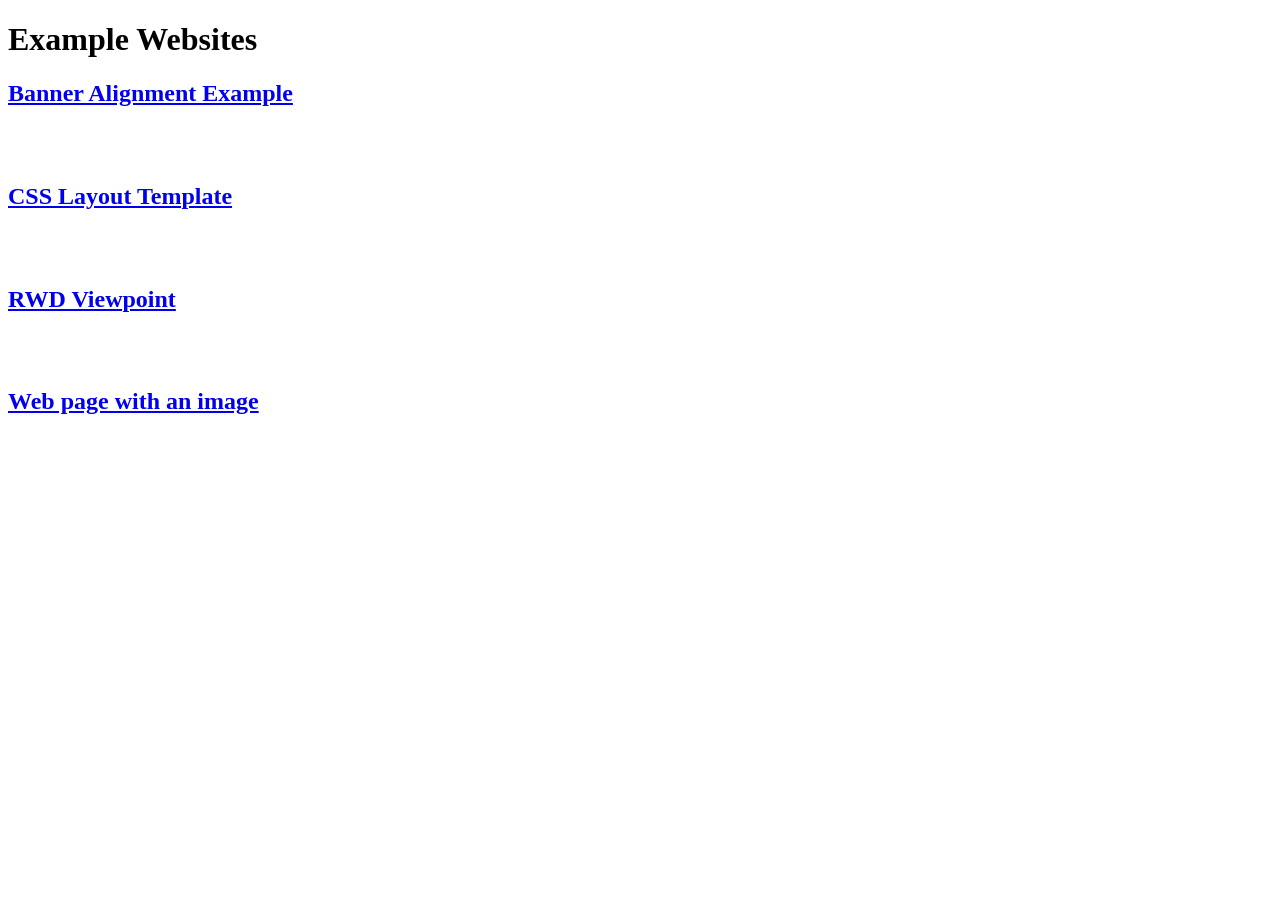
==== index.html @ 81606444 "Initial upload" ====
<!doctype html>
<html lang="en">
<head>
<meta charset="UTF-8">
<!-- Tutorial for how to get content to adjust to the device screen height: https://www.w3schools.com/css/css_rwd_viewport.asp -->
<!--<meta name="viewport" content="width=device-width, initial-scale=1.0">-->
<title>Web Page</title>
<!-- W3Schools tutorial on how to add an icon inside the title of a web page: https://www.w3schools.com/html/html_favicon.asp -->
<link rel="icon" type="image/x-icon" href="images/pager-solid.png">
<link rel="stylesheet" href="styles/styles.css">
<!-- CONTENT RESOURCES
https://fontawesome.com

VALIDATOR handy link
https://validator.w3.org/nu/#file
-->
</head>
<body>
<h1>Example Websites</h1>

<h2><a href="/Example%20Websites/Banner%20Alignment%20Example/index.html">Banner Alignment Example</a></h2>

<br>
<br>

<h2><a href="/css%20layout%20template/index.html">CSS Layout Template</a></h2>

<br>
<br>

<h2><a href="/RWD%20Viewpoint/web-page.html">RWD Viewpoint</a></h2>

<br>
<br>

<h2><a href="/Image/web-page.html">Web page with an image</a></h2>

</body>
</html>
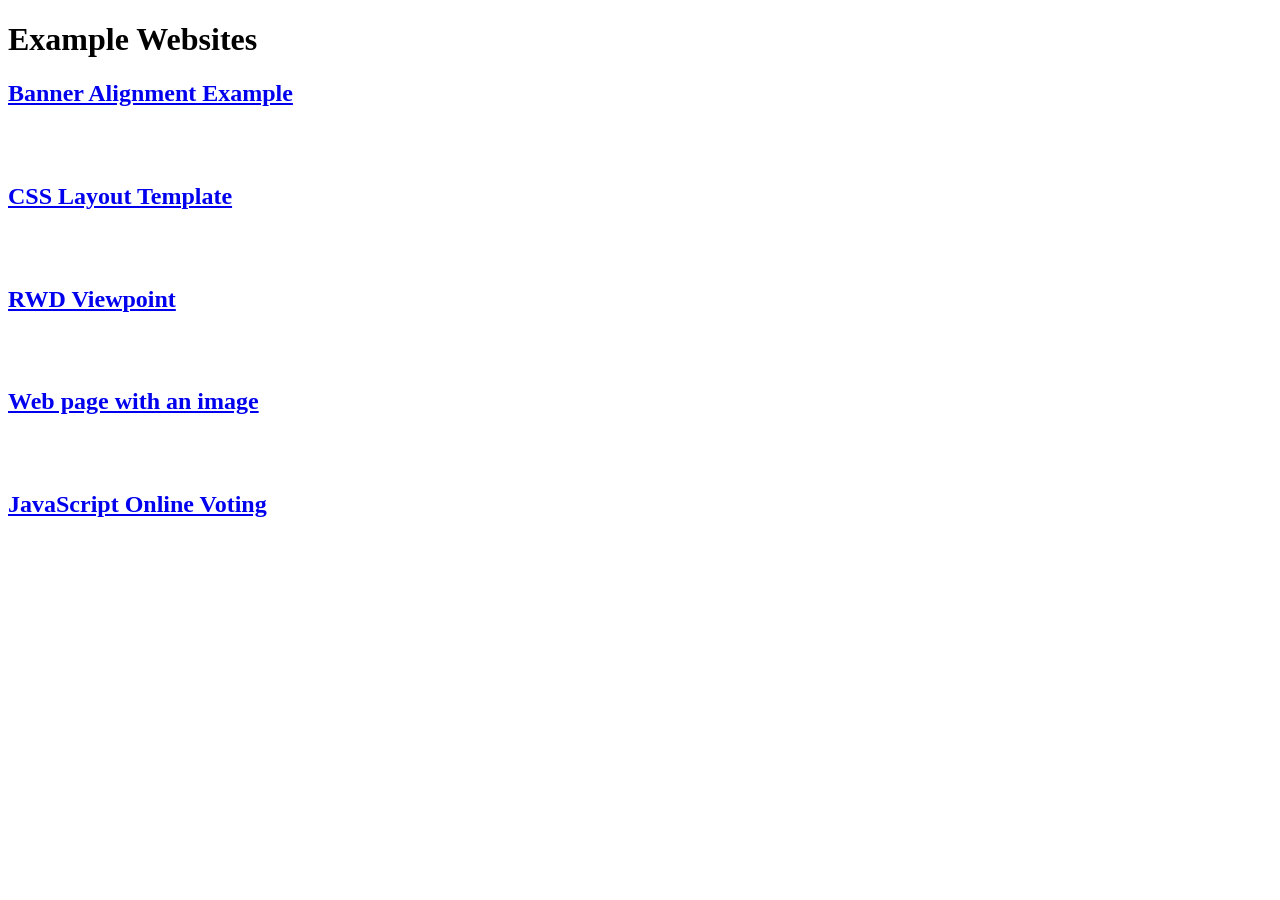
==== commit f2488cc7: "Update index.html" ====
--- a/index.html
+++ b/index.html
@@ -35,5 +35,10 @@
 
 <h2><a href="/Image/web-page.html">Web page with an image</a></h2>
 
+<br>
+<br>
+
+<h2><a href="/Extenal%20Scripts%20Example/Online%20Voting.html">JavaScript Online Voting</a></h2>
+  
 </body>
-</html>+</html>
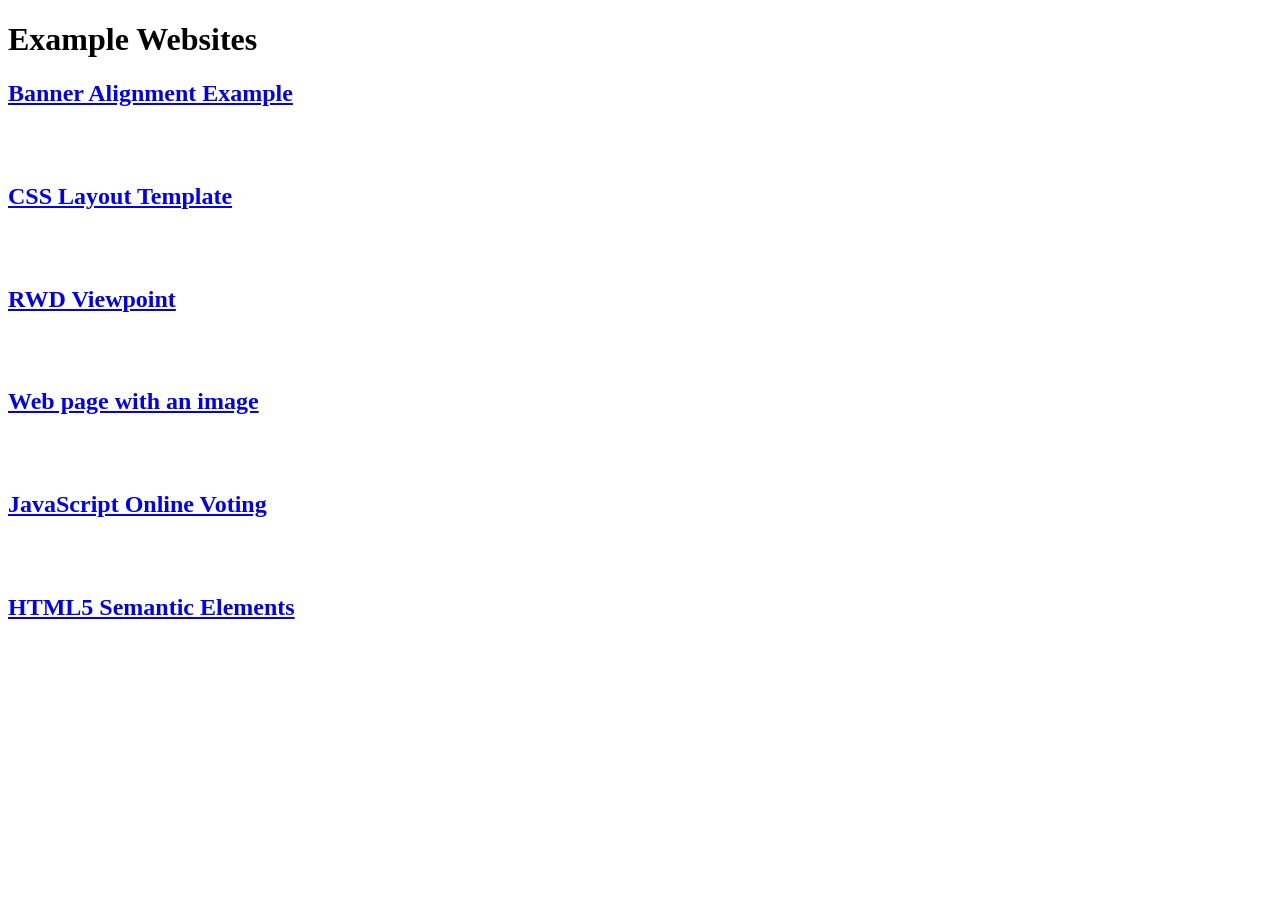
==== commit 83620081: "Added Semantic Elements example website" ====
--- a/index.html
+++ b/index.html
@@ -18,27 +18,32 @@
 <body>
 <h1>Example Websites</h1>
 
-<h2><a href="/Example%20Websites/Banner%20Alignment%20Example/index.html">Banner Alignment Example</a></h2>
+<h2><a href="Example%20Websites/Banner%20Alignment%20Example/index.html">Banner Alignment Example</a></h2>
 
 <br>
 <br>
 
-<h2><a href="/css%20layout%20template/index.html">CSS Layout Template</a></h2>
+<h2><a href="Example%20Websites/css%20layout%20template/index.html">CSS Layout Template</a></h2>
 
 <br>
 <br>
 
-<h2><a href="/RWD%20Viewpoint/web-page.html">RWD Viewpoint</a></h2>
+<h2><a href="Example%20Websites/RWD%20Viewpoint/web-page.html">RWD Viewpoint</a></h2>
 
 <br>
 <br>
 
-<h2><a href="/Image/web-page.html">Web page with an image</a></h2>
+<h2><a href="Example%20Websites/Image/web-page.html">Web page with an image</a></h2>
 
 <br>
 <br>
 
-<h2><a href="/Extenal%20Scripts%20Example/Online%20Voting.html">JavaScript Online Voting</a></h2>
+<h2><a href="Example%20Websites/Extenal%20Scripts%20Example/Online%20Voting.html">JavaScript Online Voting</a></h2>
+
+<br>
+<br>
+
+<h2><a href="Example%20Websites/Semantic%20Elements/index.html">HTML5 Semantic Elements</a></h2>
   
 </body>
 </html>
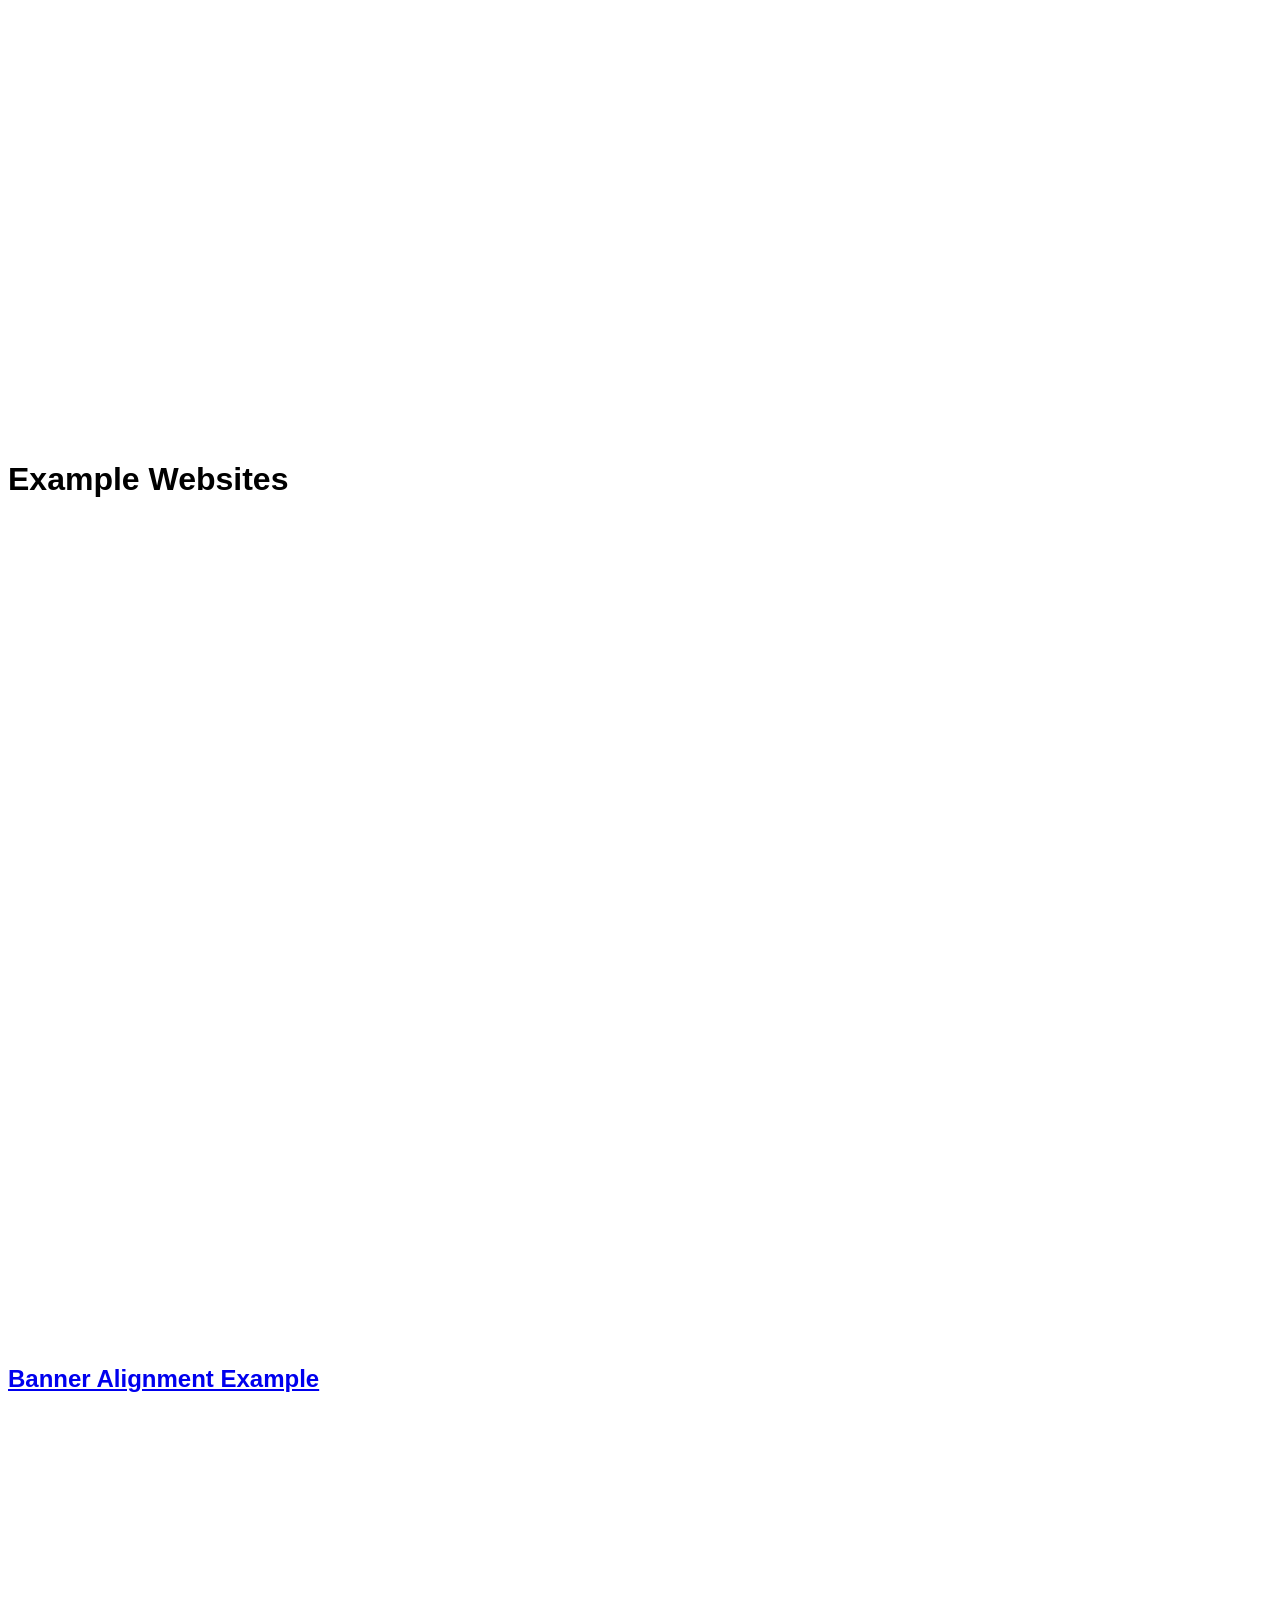
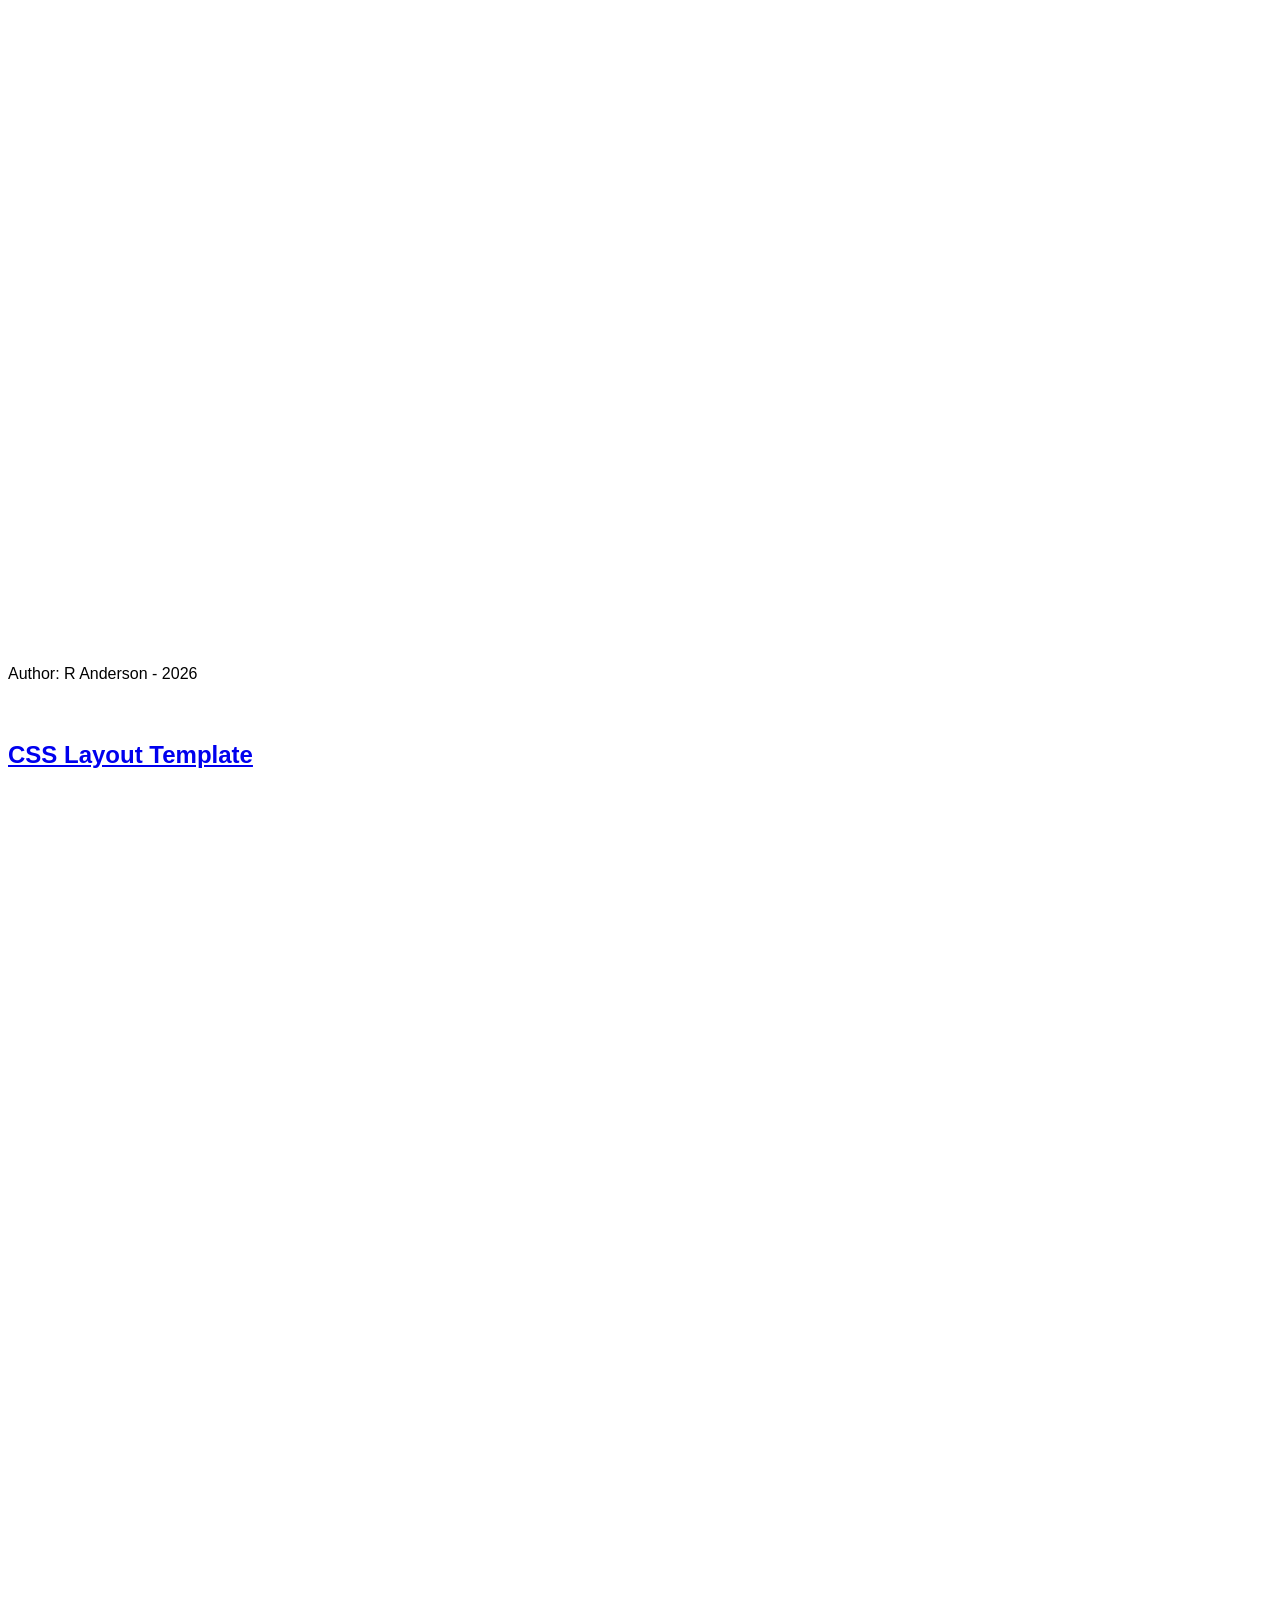
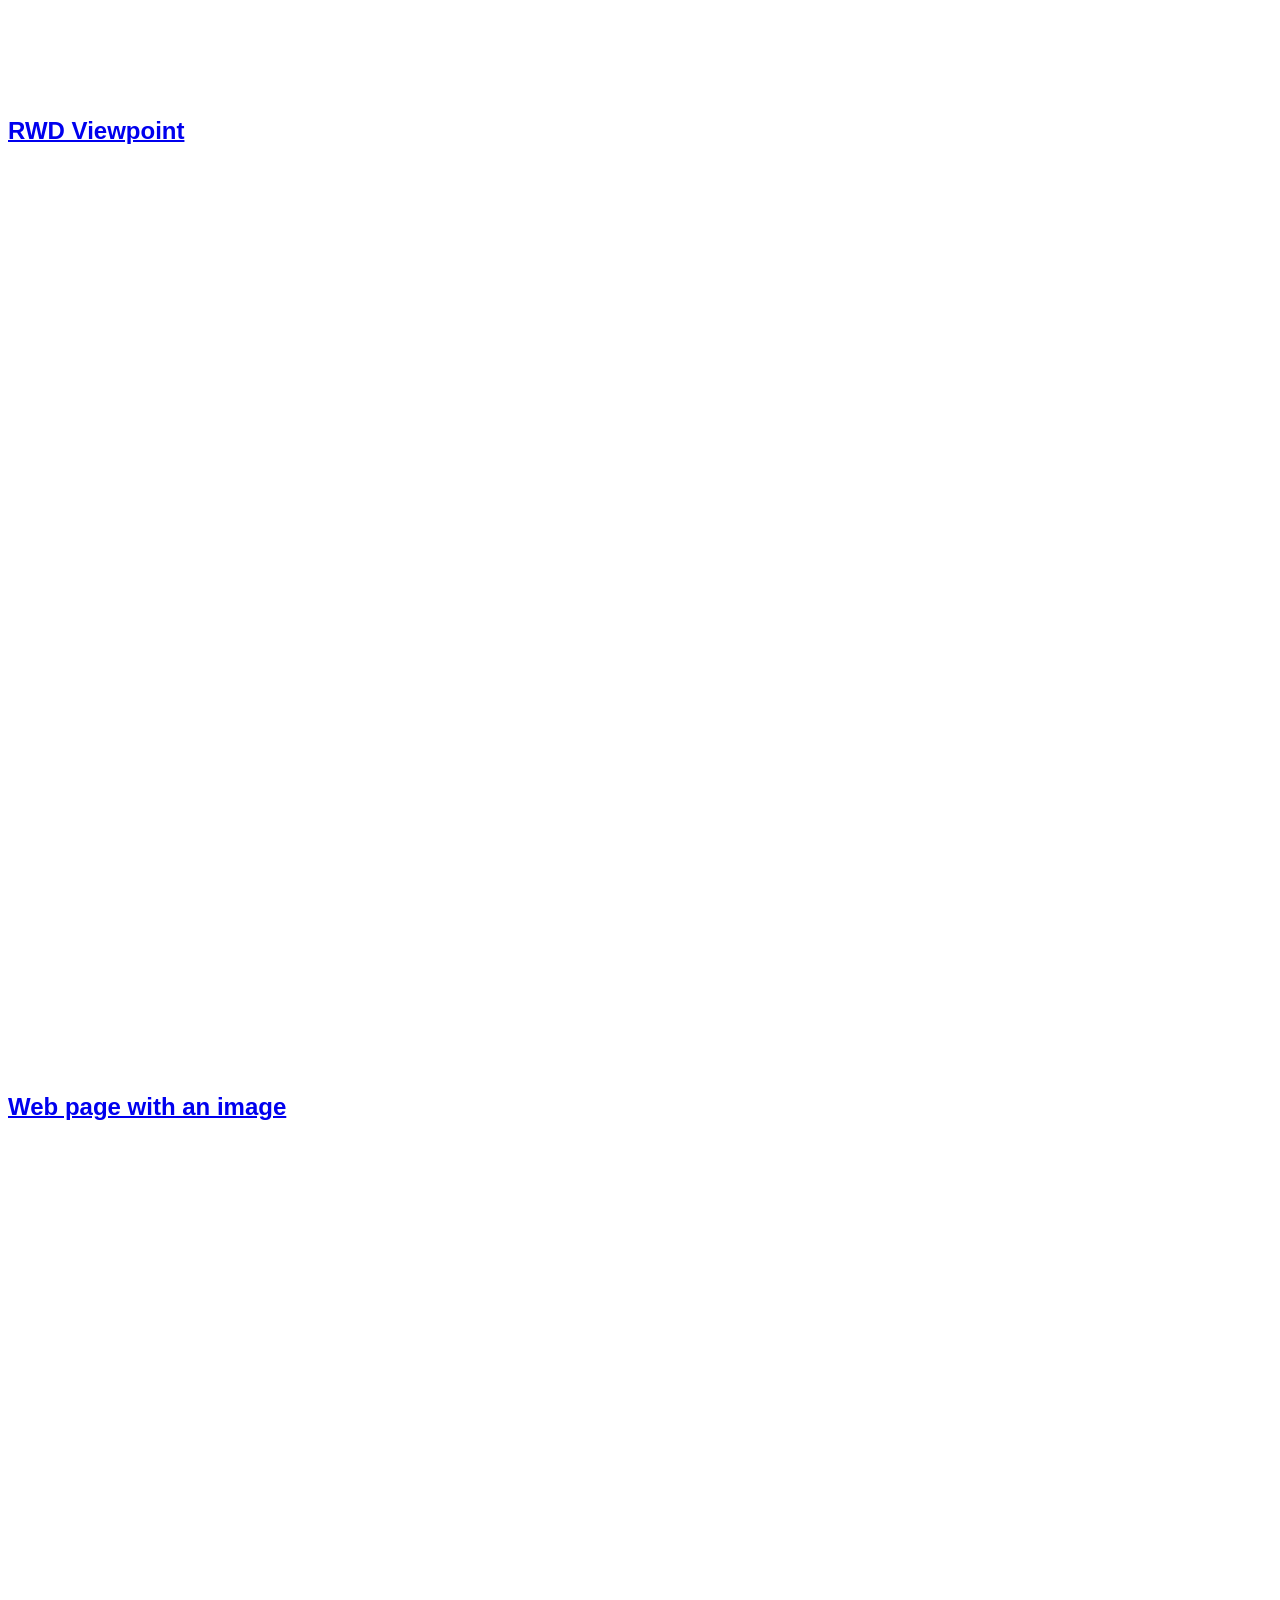
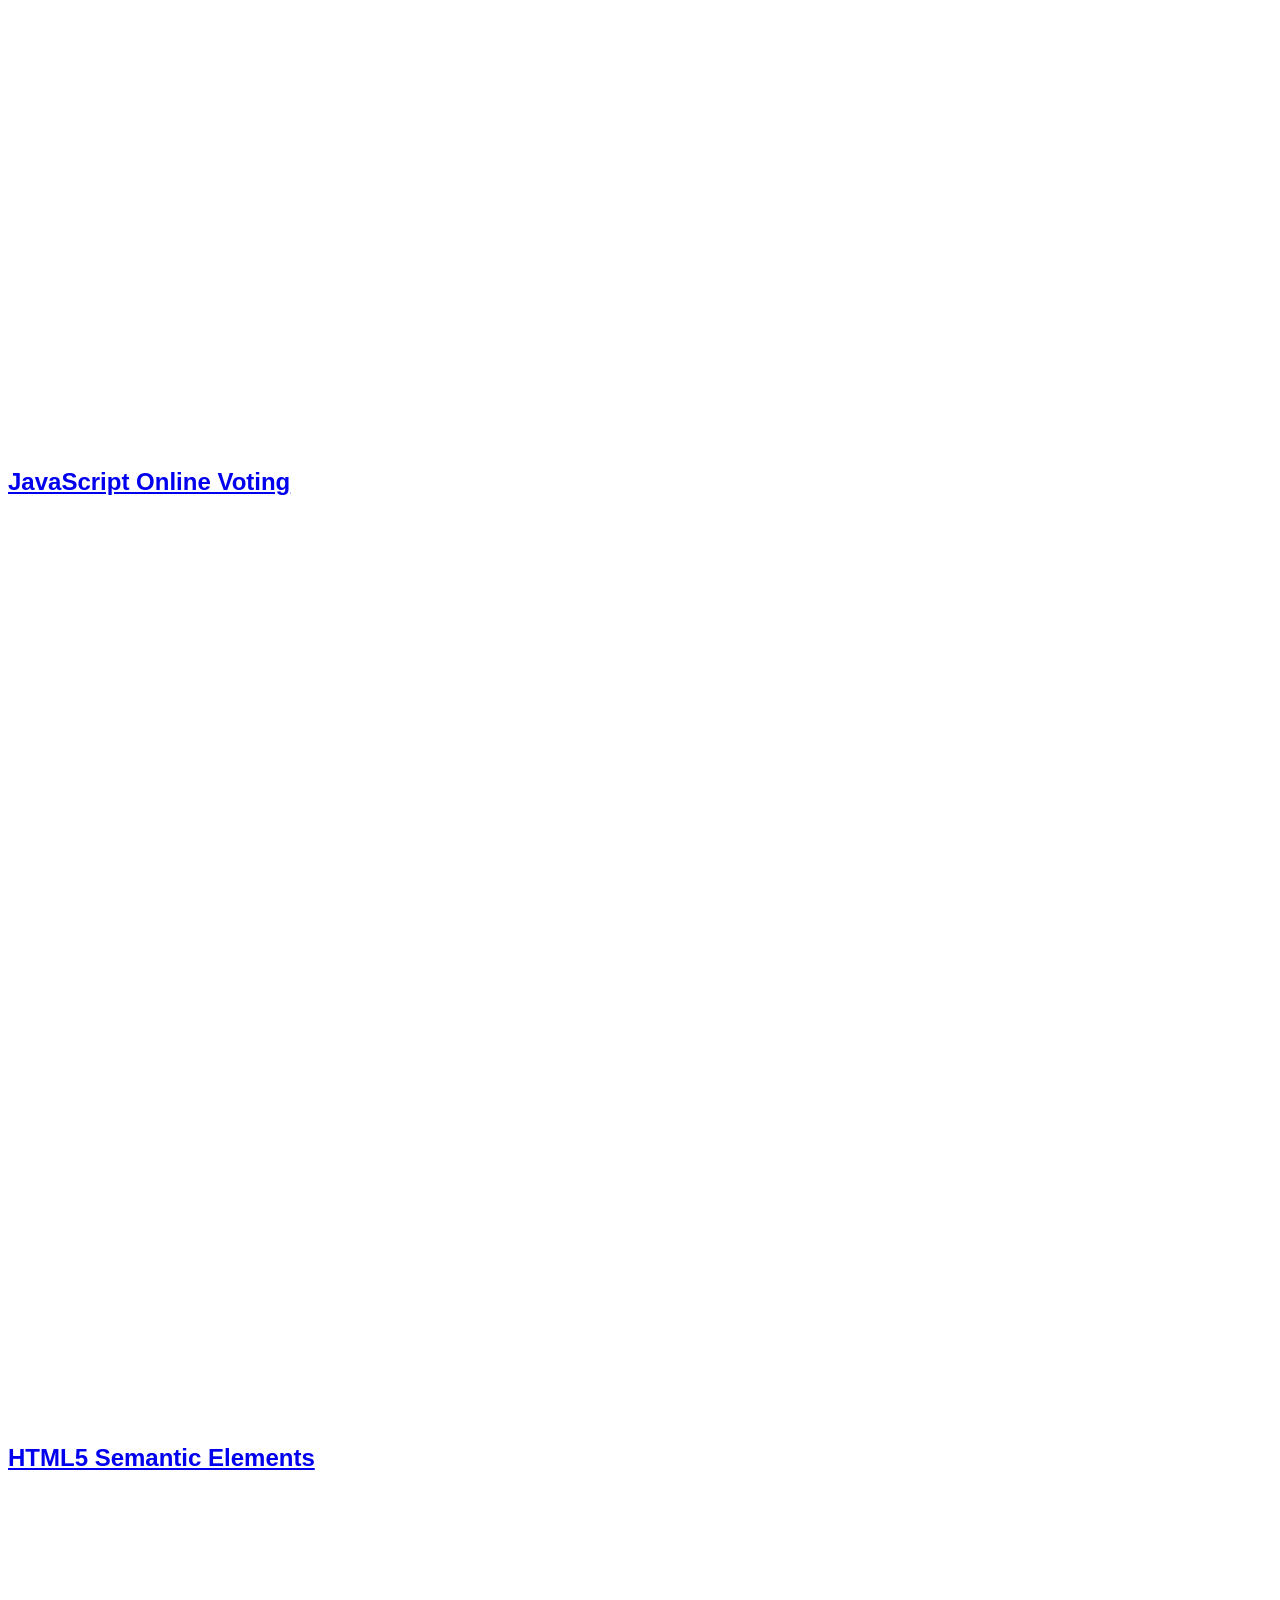
==== commit fcbfd682: "Added semantic tags and more styles for website example index" ====
--- a/index.html
+++ b/index.html
@@ -1,49 +1,71 @@
 <!doctype html>
 <html lang="en">
-<head>
-<meta charset="UTF-8">
-<!-- Tutorial for how to get content to adjust to the device screen height: https://www.w3schools.com/css/css_rwd_viewport.asp -->
-<!--<meta name="viewport" content="width=device-width, initial-scale=1.0">-->
-<title>Web Page</title>
-<!-- W3Schools tutorial on how to add an icon inside the title of a web page: https://www.w3schools.com/html/html_favicon.asp -->
-<link rel="icon" type="image/x-icon" href="images/pager-solid.png">
-<link rel="stylesheet" href="styles/styles.css">
-<!-- CONTENT RESOURCES
-https://fontawesome.com
+    <head>
+        <meta charset="UTF-8">
+        <title>Example Wesbites Index</title>
+        <link rel="stylesheet" href="styles/styles.css">
+        
+        <!-- Tutorial for how to get content to adjust to the device screen height: https://www.w3schools.com/css/css_rwd_viewport.asp -->
 
-VALIDATOR handy link
-https://validator.w3.org/nu/#file
--->
-</head>
-<body>
-<h1>Example Websites</h1>
+        <!--<meta name="viewport" content="width=device-width, initial-scale=1.0">-->
 
-<h2><a href="Example%20Websites/Banner%20Alignment%20Example/index.html">Banner Alignment Example</a></h2>
+        <!-- W3Schools tutorial on how to add an icon inside the title of a web page: https://www.w3schools.com/html/html_favicon.asp -->
+        <link rel="icon" type="image/x-icon" href="images/pager-solid.png">
+        <!--
+        
+        CONTENT RESOURCES
+        https://fontawesome.com
 
-<br>
-<br>
+        VALIDATOR handy link
+        https://validator.w3.org/nu/#file
+        
+        -->
+    </head>
 
-<h2><a href="Example%20Websites/css%20layout%20template/index.html">CSS Layout Template</a></h2>
+    <body>
 
-<br>
-<br>
+        <header>
 
-<h2><a href="Example%20Websites/RWD%20Viewpoint/web-page.html">RWD Viewpoint</a></h2>
+            <h1>Example Websites</h1>
 
-<br>
-<br>
+        </header>
 
-<h2><a href="Example%20Websites/Image/web-page.html">Web page with an image</a></h2>
+        <main>
 
-<br>
-<br>
+            <h2><a href="Example%20Websites/Banner%20Alignment%20Example/index.html">Banner Alignment Example</a></h2>
 
-<h2><a href="Example%20Websites/Extenal%20Scripts%20Example/Online%20Voting.html">JavaScript Online Voting</a></h2>
+            <br>
+            <br>
 
-<br>
-<br>
+            <h2><a href="Example%20Websites/css%20layout%20template/index.html">CSS Layout Template</a></h2>
 
-<h2><a href="Example%20Websites/Semantic%20Elements/index.html">HTML5 Semantic Elements</a></h2>
-  
-</body>
+            <br>
+            <br>
+
+            <h2><a href="Example%20Websites/RWD%20Viewpoint/web-page.html">RWD Viewpoint</a></h2>
+
+            <br>
+            <br>
+
+            <h2><a href="Example%20Websites/Image/web-page.html">Web page with an image</a></h2>
+
+            <br>
+            <br>
+
+            <h2><a href="Example%20Websites/Extenal%20Scripts%20Example/Online%20Voting.html">JavaScript Online Voting</a></h2>
+
+            <br>
+            <br>
+
+            <h2><a href="Example%20Websites/Semantic%20Elements/index.html">HTML5 Semantic Elements</a></h2>
+
+        </main>
+
+        <footer>
+
+            <p>Author: R Anderson - 2026</p>
+
+        </footer>
+    
+    </body>
 </html>
--- a/styles/styles.css
+++ b/styles/styles.css
@@ -0,0 +1,7 @@
+* {
+    align-content: center;
+    vertical-align: middle;
+    width: 100%;
+    height: 100%;
+    font-family: Verdana, Geneva, Tahoma, sans-serif;
+}
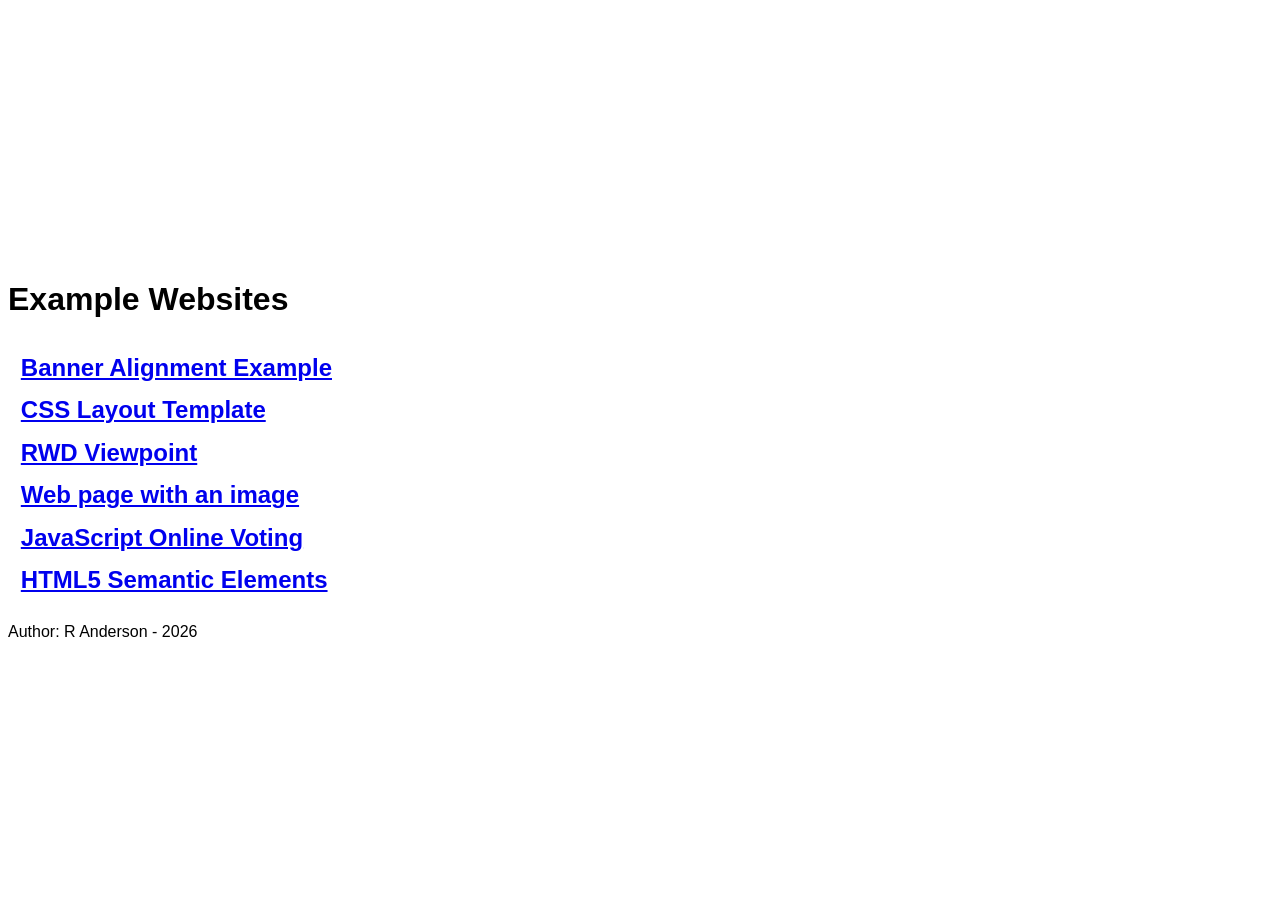
==== commit 5c29abac: "Typo fix and removed breaks now that styles exist" ====
--- a/index.html
+++ b/index.html
@@ -2,7 +2,7 @@
 <html lang="en">
     <head>
         <meta charset="UTF-8">
-        <title>Example Wesbites Index</title>
+        <title>Example Websites Index</title>
         <link rel="stylesheet" href="styles/styles.css">
         
         <!-- Tutorial for how to get content to adjust to the device screen height: https://www.w3schools.com/css/css_rwd_viewport.asp -->
@@ -34,28 +34,13 @@
 
             <h2><a href="Example%20Websites/Banner%20Alignment%20Example/index.html">Banner Alignment Example</a></h2>
 
-            <br>
-            <br>
-
             <h2><a href="Example%20Websites/css%20layout%20template/index.html">CSS Layout Template</a></h2>
-
-            <br>
-            <br>
 
             <h2><a href="Example%20Websites/RWD%20Viewpoint/web-page.html">RWD Viewpoint</a></h2>
 
-            <br>
-            <br>
-
             <h2><a href="Example%20Websites/Image/web-page.html">Web page with an image</a></h2>
 
-            <br>
-            <br>
-
             <h2><a href="Example%20Websites/Extenal%20Scripts%20Example/Online%20Voting.html">JavaScript Online Voting</a></h2>
-
-            <br>
-            <br>
 
             <h2><a href="Example%20Websites/Semantic%20Elements/index.html">HTML5 Semantic Elements</a></h2>
 
--- a/styles/styles.css
+++ b/styles/styles.css
@@ -1,7 +1,23 @@
+/* 
+    MDN | Using media queries: https://developer.mozilla.org/en-US/docs/Web/CSS/Guides/Media_queries/Using
+
+    CSS Tip | Get the screen width & height without JavaScript: https://css-tip.com/screen-dimension/
+*/
+
 * {
+    /* align all emements & set the font */
     align-content: center;
     vertical-align: middle;
-    width: 100%;
-    height: 100%;
     font-family: Verdana, Geneva, Tahoma, sans-serif;
+}
+
+body {
+    /* give the web page the fulle screen to use */
+    width: 100vw;       /* Takes up 100% of the screen width */
+    height: 100vh;      /* Takes up 100% of the screen height */
+}
+
+h2 {
+    /* style the headings for website examples */
+    margin: 1%;
 }
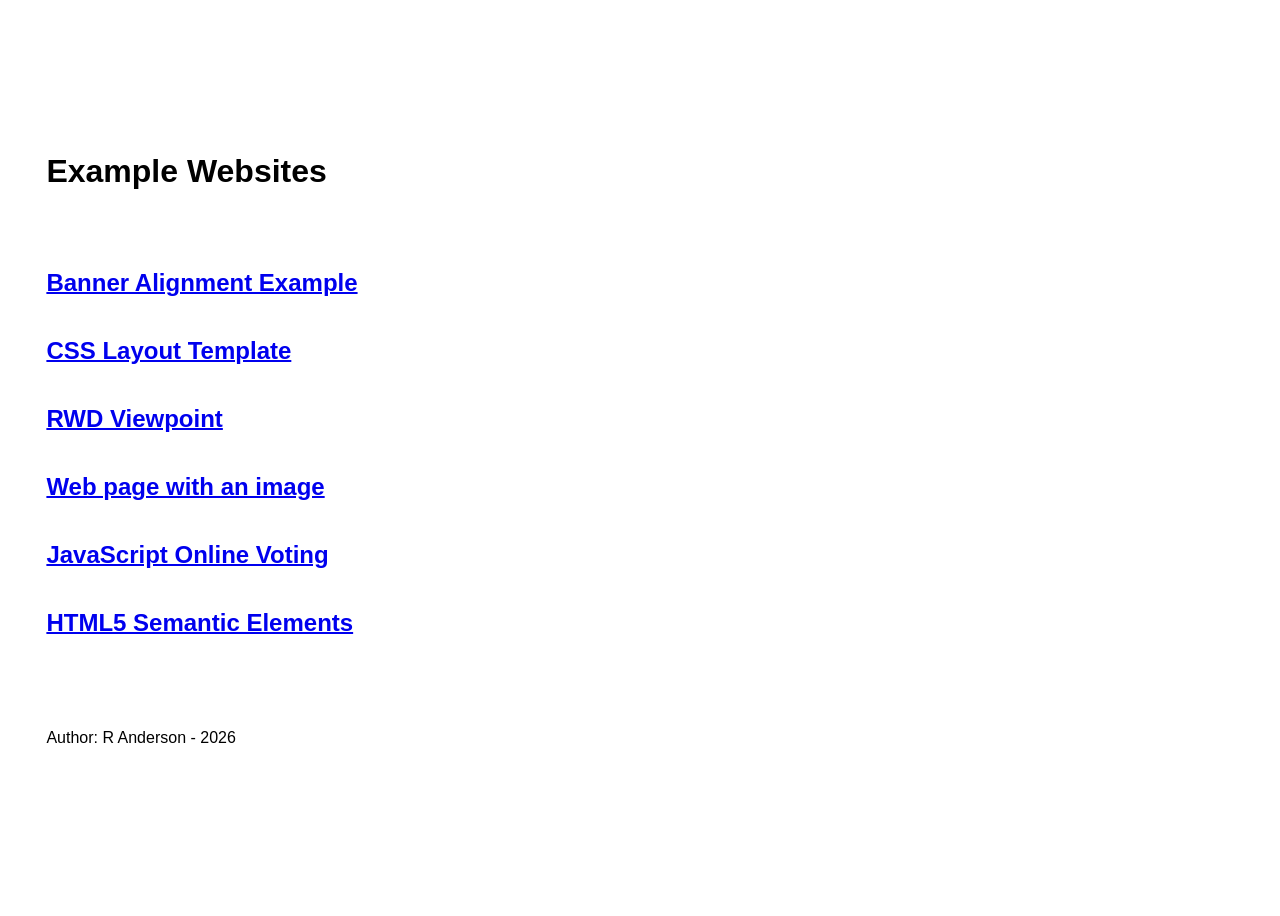
==== commit 6afb38ed: "fixed image folder location and a few minor changes" ====
--- a/index.html
+++ b/index.html
@@ -2,15 +2,17 @@
 <html lang="en">
     <head>
         <meta charset="UTF-8">
+
+        <!-- W3Schools tutorial on how to add an icon inside the title of a web page: https://www.w3schools.com/html/html_favicon.asp -->
+        <link rel="icon" type="image/x-icon" href="images/pager-solid.png">
+
         <title>Example Websites Index</title>
+
         <link rel="stylesheet" href="styles/styles.css">
         
         <!-- Tutorial for how to get content to adjust to the device screen height: https://www.w3schools.com/css/css_rwd_viewport.asp -->
+        <!--    <meta name="viewport" content="width=device-width, initial-scale=1.0">   -->
 
-        <!--<meta name="viewport" content="width=device-width, initial-scale=1.0">-->
-
-        <!-- W3Schools tutorial on how to add an icon inside the title of a web page: https://www.w3schools.com/html/html_favicon.asp -->
-        <link rel="icon" type="image/x-icon" href="images/pager-solid.png">
         <!--
         
         CONTENT RESOURCES
--- a/styles/styles.css
+++ b/styles/styles.css
@@ -17,7 +17,7 @@
     height: 100vh;      /* Takes up 100% of the screen height */
 }
 
-h2 {
+h1, h2, footer {
     /* style the headings for website examples */
-    margin: 1%;
+    margin: 3%;
 }
